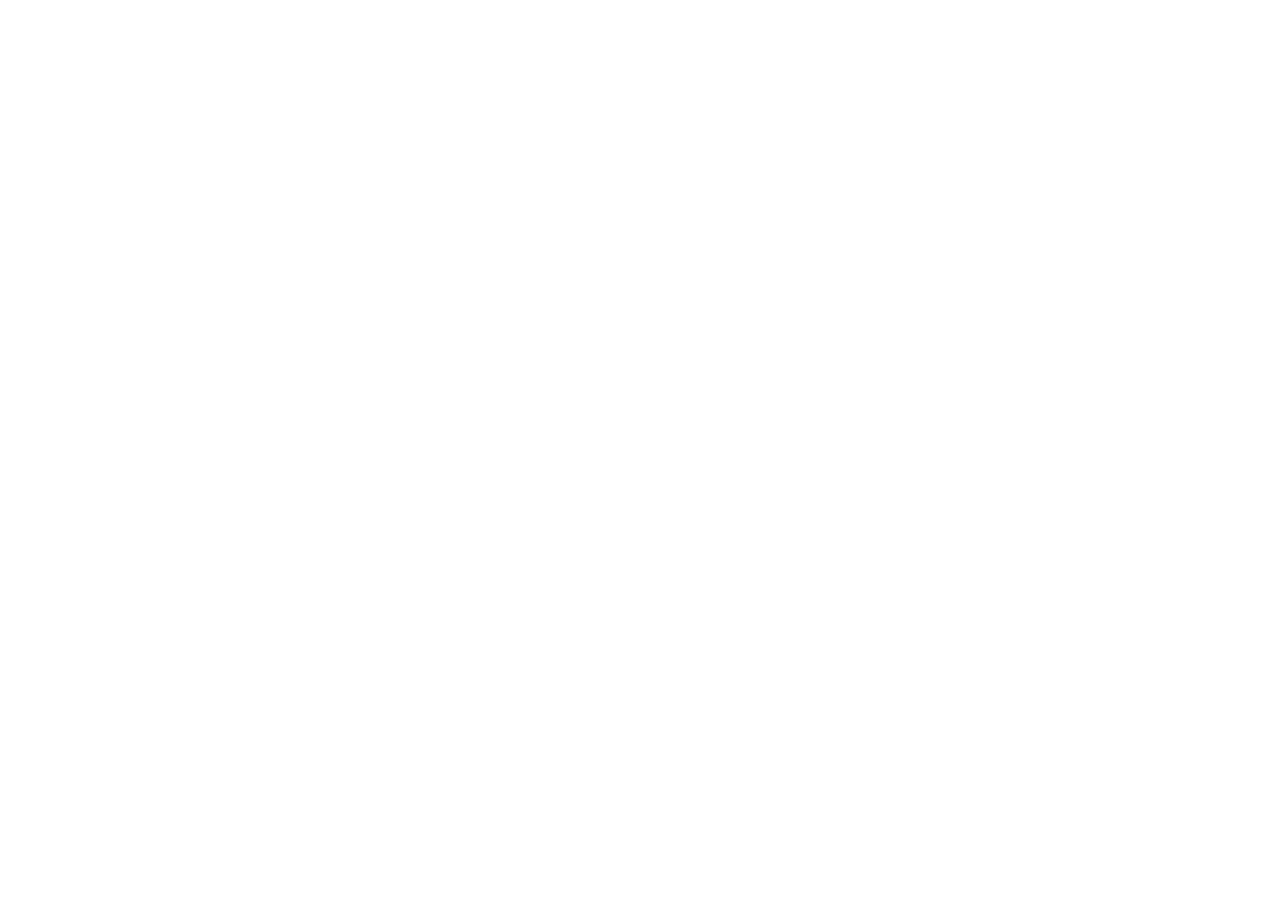
==== 3body/index.html @ b2c6d9e5 "Create index.html" ====
<!DOCTYPE html>
<html>
<head>
	<title>Three-Body Problem</title>	<style>
		body {
			margin: 0;
      padding: 0;
		}
		canvas {
			display: block;
		}
	</style>
</head>
<body>
	<canvas id="canvas"></canvas>
	<script src="script.js"></script>
</body>
</html>
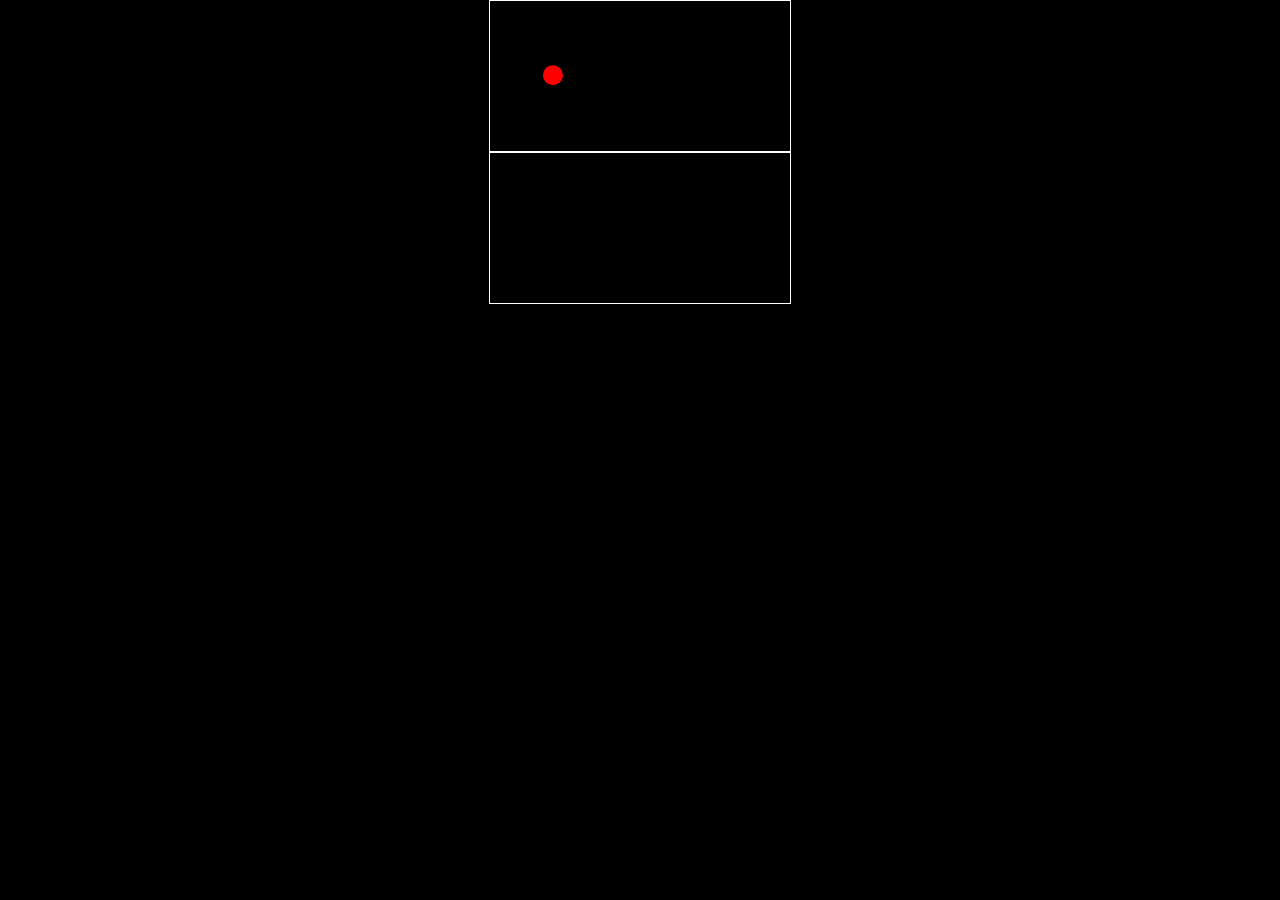
==== commit 14665756: "Update index.html" ====
--- a/3body/index.html
+++ b/3body/index.html
@@ -16,3 +16,46 @@
 	<script src="script.js"></script>
 </body>
 </html>
+<!DOCTYPE html>
+
+<html>
+
+<head>
+
+	<title>Three-Body Problem Simulation</title>
+
+	<style>
+
+		body {
+
+			margin: 0;
+
+			padding: 0;
+
+			background-color: black;
+
+		}
+
+		canvas {
+
+			display: block;
+
+			margin: auto;
+
+			border: 1px solid white;
+
+		}
+
+	</style>
+
+</head>
+
+<body>
+
+	<canvas id="canvas"></canvas>
+
+	<script src="script.js"></script>
+
+</body>
+
+</html>
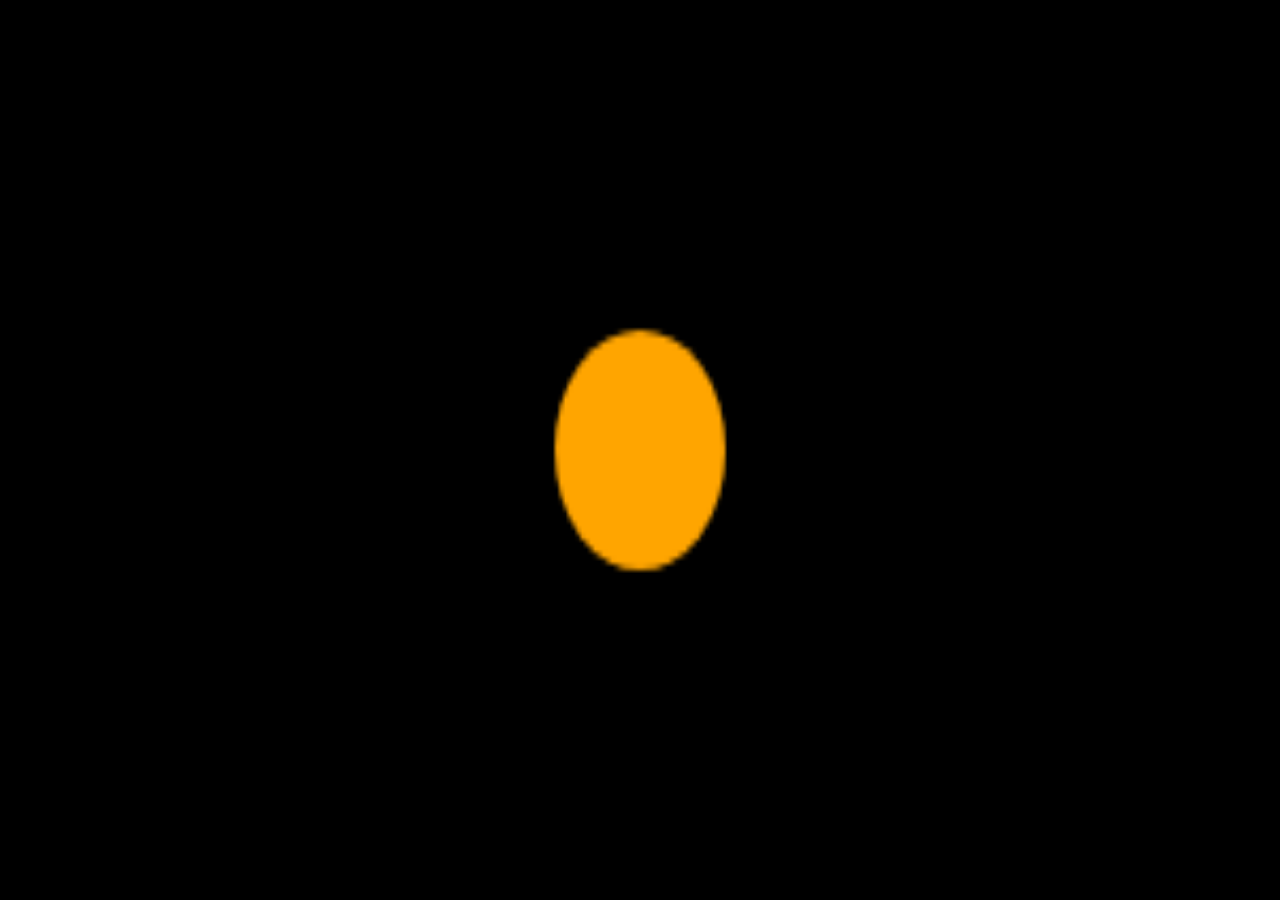
==== commit 3ebdc922: "Update index.html" ====
--- a/3body/index.html
+++ b/3body/index.html
@@ -1,30 +1,10 @@
-<!DOCTYPE html>
-<html>
-<head>
-	<title>Three-Body Problem</title>	<style>
-		body {
-			margin: 0;
-      padding: 0;
-		}
-		canvas {
-			display: block;
-		}
-	</style>
-</head>
-<body>
-	<canvas id="canvas"></canvas>
-	<script src="script.js"></script>
-</body>
-</html>
 <!DOCTYPE html>
 
 <html>
 
 <head>
 
-	<title>Three-Body Problem Simulation</title>
-
-	<style>
+	<title>Three-Body Problem Simulation</title>	<style>
 
 		body {
 
@@ -32,17 +12,21 @@
 
 			padding: 0;
 
-			background-color: black;
+			overflow: hidden;
 
 		}
 
 		canvas {
 
-			display: block;
+			position: absolute;
 
-			margin: auto;
+			top: 0;
 
-			border: 1px solid white;
+			left: 0;
+
+			width: 100%;
+
+			height: 100%;
 
 		}
 
